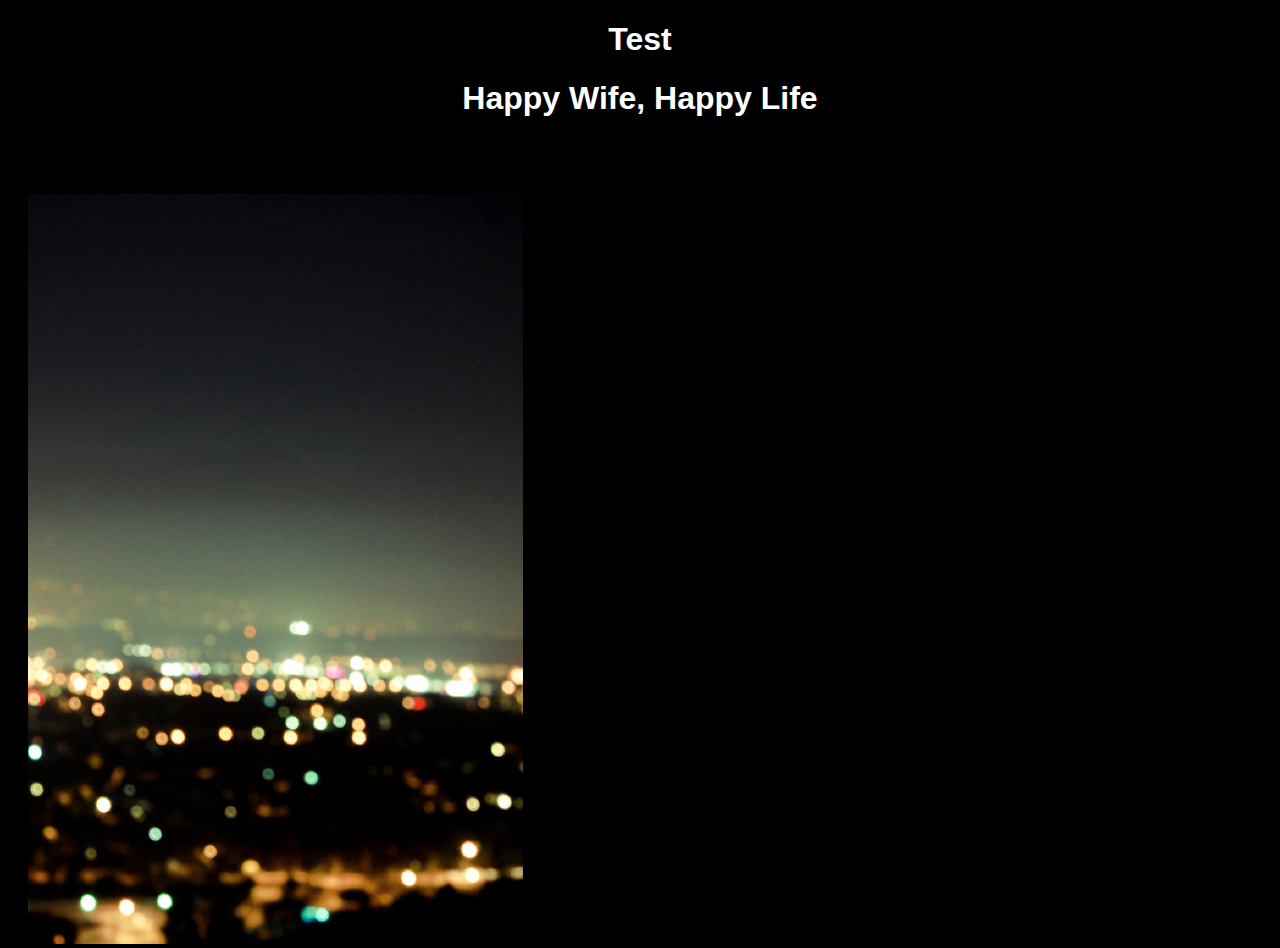
==== index.html @ 45b64638 "base template commit" ====
<!DOCTYPE html>
<html lang="en">
<head>
    <meta charset="UTF-8">
    <meta http-equiv="X-UA-Compatible" content="IE=edge">
    <meta name="viewport" content="width=device-width, initial-scale=1.0">
    <meta name="Majid" content="JavaScript Info">
    <link rel="stylesheet" href="/styles.css">
    <title>Home page</title>
</head>
<body>
    <div class="Milk">
        <h1>Test</h1>
        <h1>Happy Wife, Happy Life</h1>
    </div>
    <div class="Side">
        xyy
    </div>
    <div class="Header">
        x
    </div>
    <div class="img">
    <img src="/Img/City_nightlight.png">
    </div>
</body>
</html>
---- styles.css ----
body {
    background-color: black;
    /* overflow: hidden; (Remove once done) */

}


.Milk {
    color: white;
    text-align: center;
    font-family: 'Gill Sans', 'Gill Sans MT', Calibri, 'Trebuchet MS', sans-serif;
}

.img {
    border-radius: 10px;
    padding: 20px;
    width: 200px;
    height: 150px;
}
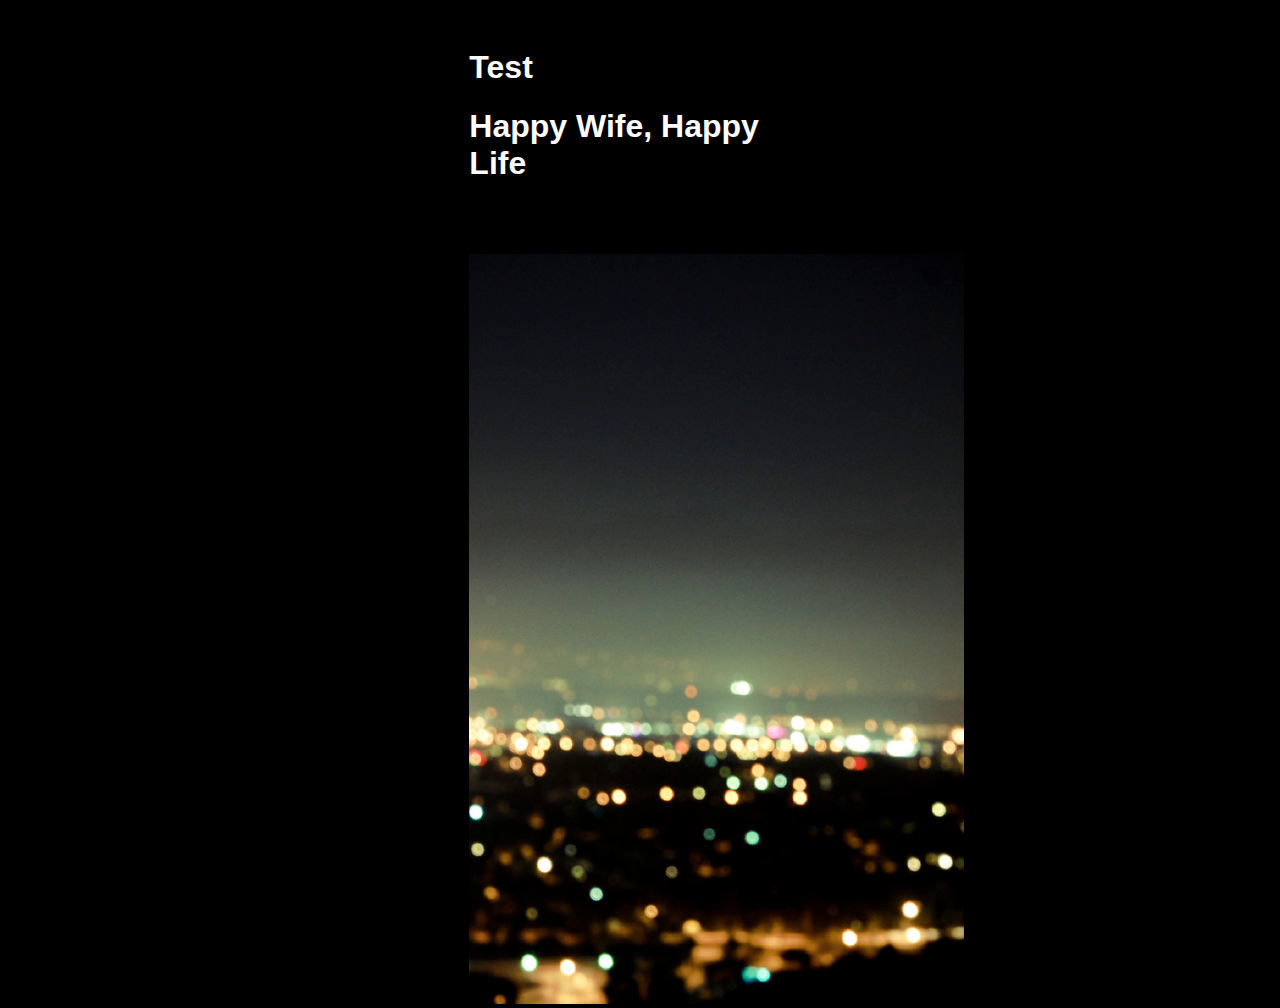
==== commit 1b54db19: "center contents" ====
--- a/index.html
+++ b/index.html
@@ -14,7 +14,7 @@
         <h1>Happy Wife, Happy Life</h1>
     </div>
     <div class="Side">
-        xyy
+        x
     </div>
     <div class="Header">
         x
--- a/styles.css
+++ b/styles.css
@@ -7,13 +7,31 @@
 
 .Milk {
     color: white;
-    text-align: center;
+    display: block;
+    margin-left: auto;
+    margin-right: auto;
+    width: 27%;
+    border-radius: 10px;
+    padding: 20px;
+    height: 150px;
     font-family: 'Gill Sans', 'Gill Sans MT', Calibri, 'Trebuchet MS', sans-serif;
 }
 
 .img {
+    display: block;
+    margin-left: auto;
+    margin-right: auto;
+    width: 27%;
     border-radius: 10px;
     padding: 20px;
-    width: 200px;
     height: 150px;
+}
+
+
+.Side {
+
+}
+
+.Header {
+
 }